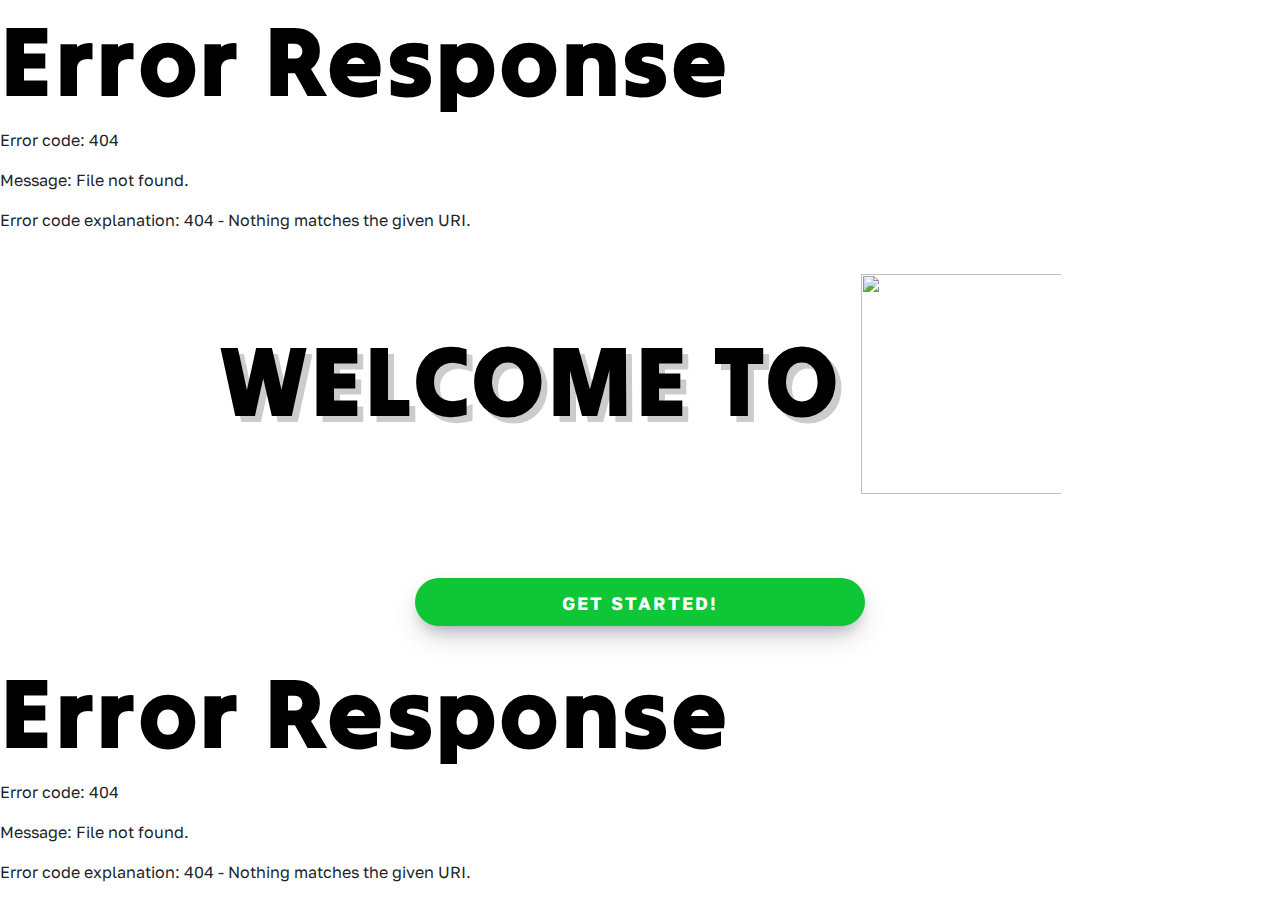
==== index.html @ 52542d6f "Update index.html" ====
<!DOCTYPE html>
<html lang="en">

<head>
    <meta charset="UTF-8">
    <meta name="viewport" content="width=device-width, initial-scale=1.0">
    <title>9x9 Welcome</title>

    <!--
    <link href="css/bootstrap-4.4.1.css" rel="stylesheet">
    only need one bootstrap link or the other -->
    <link href="https://stackpath.bootstrapcdn.com/bootstrap/4.5.2/css/bootstrap.min.css" rel="stylesheet">
    <!--
    <link href="css/font-awesome-4.7.0/css/font-awesome.min.css" rel="stylesheet">
    <link href='https://unpkg.com/boxicons@2.1.1/css/boxicons.min.css' rel='stylesheet'>
    both of these arent used
    -->

    <!--
    <link href="css/MDstyles.css" rel="stylesheet">
    <link href="css/styles.css" rel="stylesheet">
    didnt use these ended up just using index.css
    -->
    
    <link href="index.css" rel="stylesheet">

    <link rel="icon" type="image/png" href="images/main_logo.svg">
    <link href="https://fonts.googleapis.com/css2?family=Golos+Text:wght@400;700&display=swap" rel="stylesheet">
    <link href="https://fonts.googleapis.com/css2?family=Tilt+Warp&display=swap" rel="stylesheet">
</head>

<body>
    <!--
    jquery might be used by laodnavbar
    <script src="https://code.jquery.com/jquery-3.5.1.min.js"></script>
    <script src="https://cdn.jsdelivr.net/npm/@popperjs/core@2.9.2/dist/umd/popper.min.js"></script>
    <script src="https://stackpath.bootstrapcdn.com/bootstrap/4.5.2/js/bootstrap.min.js"></script>
    it seems that these scripts are not even used
    -->
    
    <script src="9x9puzzles.js"></script>
    
    <script> 
        document.addEventListener('DOMContentLoaded', function(){
            loadNavbar();
            loadFooter();
        });
    </script>

    <div class="body-container">
        <!-- Navbar -->
        <div id="navbar-placeholder"></div>

        <!-- Welcome message -->
        <div class="content-container">
            <div id="welcome">
                <div id="title-container">
                    <h1>WELCOME TO </h1>
                    <img src="/images/logos/Main Logo Light_1.svg">
                </div>
                <a href="pack1.html">
                    <button id="start-button"> Get Started! </button>
                </a>
            </div>
        </div>

        <!-- Footer -->
        <div id="footer-placeholder"></div>
    </div>
</body>

</html>
---- index.css ----
/* General Styles */
html, body {
    background-color: white;
    font-family: 'Golos Text', sans-serif;
    margin: 0;
    padding: 0;
    height: 100%;
}

/* Navbar */
.navbar-custom {
    background-color: #008CCe;
    font-size: 30pt;
    text-transform: capitalize;
    padding: 0;
}

.nav-link {
    color: white !important;
    text-decoration: none !important;
}

.navbar-nav {
    align-items: center;
}

.navbar-brand img {
    height: 45px;
    width: 130px;
}

.custom-toggler .navbar-toggler-icon {
    background-image: url("data:image/svg+xml,%3Csvg xmlns='http://www.w3.org/2000/svg' width='30' height='30' viewBox='0 0 30 30'%3E%3Cpath stroke='rgba%28255, 255, 255, 1%29' stroke-linecap='round' stroke-miterlimit='10' stroke-width='2' d='M4 7h22M4 15h22M4 23h22'/%3E%3C/svg%3E");
}

/* Dropdown */
.dropdown-item a:link {
    color: black;
}

/* Body Container */
.body-container {
    display: flex;
    flex-direction: column;
    min-height: 100vh;
}

/* Content */
.content-container {
    flex-grow: 1;
    display: flex;
    align-items: center;
    justify-content: center;
}

/* Welcome Title */
#welcome {
    text-align: center;
    text-shadow: 6px 6px 0px rgba(0, 0, 0, 0.2);
    animation: fadeIn 2s ease-in-out;
}

@keyframes fadeIn {
    from {
        opacity: 0;
    }
    to {
        opacity: 1;
    }
}

/* Title Container */
#title-container {
    display: flex;
    align-items: center;
    justify-content: center;
    padding-bottom: 10%;
}

h1 {
    color: black;
    text-transform: capitalize;
    font-size: 75pt;
    font-family: 'Tilt Warp', sans-serif;
    font-weight: bold;
    letter-spacing: 1.6px;
    cursor: default;
}

img {
    align-items: center;
    width: 220px;
    height: 220px;
    padding-left: 20px;
}

i {
    font-size: 30pt;
}

a:visited {
    color: white;
}

/* Buttons */
#start-button,
#already-button {
    display: inline-block;
    width: 450px;
    outline: none;
    cursor: pointer;
    font-size: 18px;
    line-height: 48px;
    border-radius: 300px;
    transition: background-color .4s, border-color .4s, color .4s, box-shadow .4s, filter .4s;
    border: 1px solid transparent;
    letter-spacing: 2px;
    min-width: 160px;
    text-transform: uppercase;
    font-weight: 700;
    text-align: center;
    padding: 0 48px;
    color: #fff;
    height: 48px;
    font-family: 'Golos Text', sans-serif;
    box-shadow: rgba(50, 50, 93, 0.25) 0px 13px 27px -5px, rgba(0, 0, 0, 0.3) 0px 8px 16px -8px;
}

#start-button {
    background-color: rgb(14, 198, 54);
}

#already-button {
    background-color: rgb(208, 25, 119);
    margin-top: 50px;
}

#start-button:hover {
    transform: scale(1.04);
    background-color: #21e065;
}

#already-button:hover {
    transform: scale(1.04);
    background-color: #ed51e0;
}

/* Responsive Design */
@media (max-width: 1200px) {
    h1 {
        font-size: 50pt;
    }

    img {
        width: 180px;
        height: 180px;
    }

    #start-button,
    #already-button {
        width: 300px;
        font-size: 16px;
    }
}

@media (max-width: 992px) {
    h1 {
        font-size: 35pt;
    }

    img {
        width: 100px;
        height: 100px;
    }

    #start-button,
    #already-button {
        width: 200px;
        font-size: 12px;
    }
}
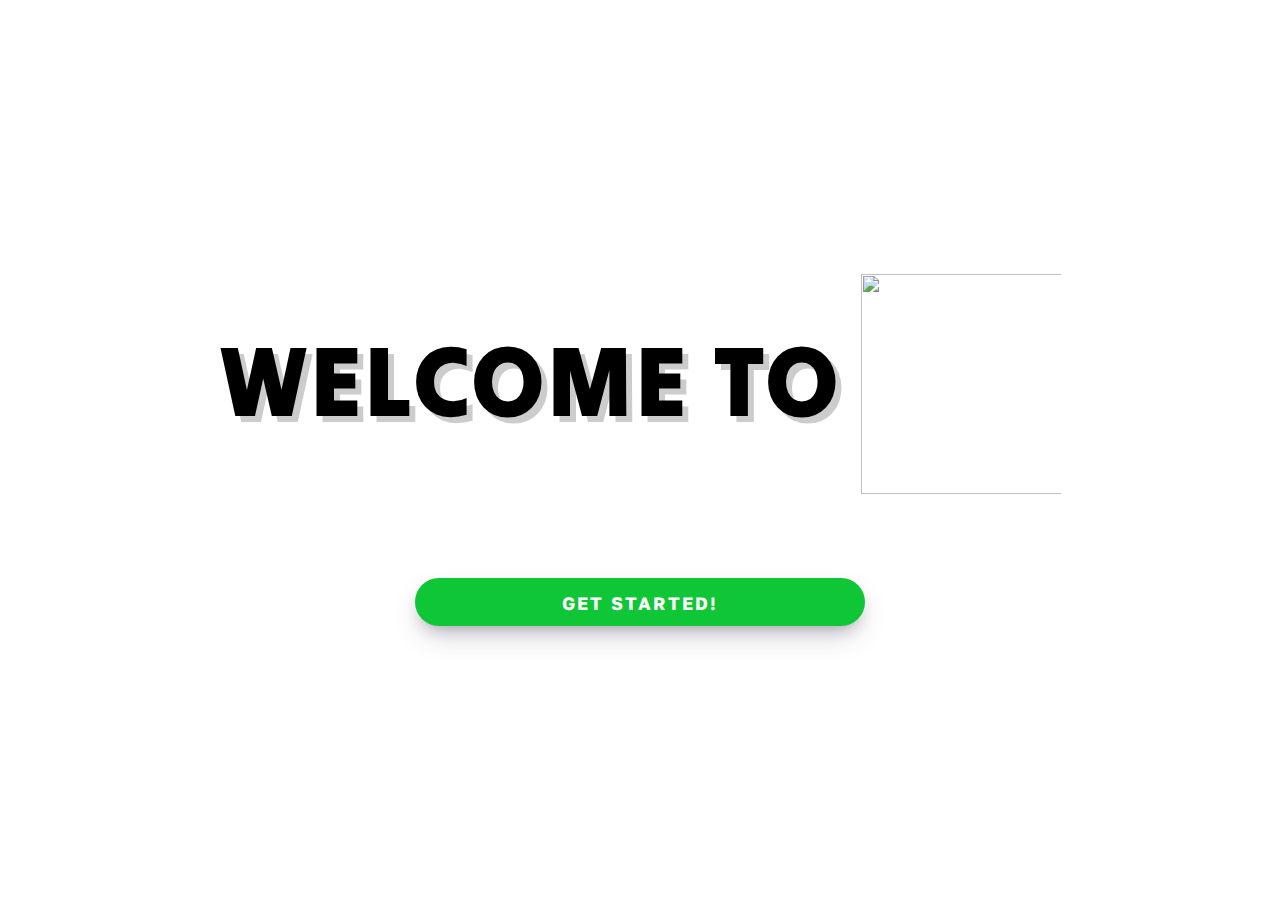
==== commit da92934d: "Update index.html" ====
--- a/index.html
+++ b/index.html
@@ -36,7 +36,7 @@
     <script src="https://cdn.jsdelivr.net/npm/@popperjs/core@2.9.2/dist/umd/popper.min.js"></script>
     <script src="https://stackpath.bootstrapcdn.com/bootstrap/4.5.2/js/bootstrap.min.js"></script>
     it seems that these scripts are not even used
-    -->
+    
     
     <script src="9x9puzzles.js"></script>
     
@@ -46,6 +46,7 @@
             loadFooter();
         });
     </script>
+    -->
 
     <div class="body-container">
         <!-- Navbar -->
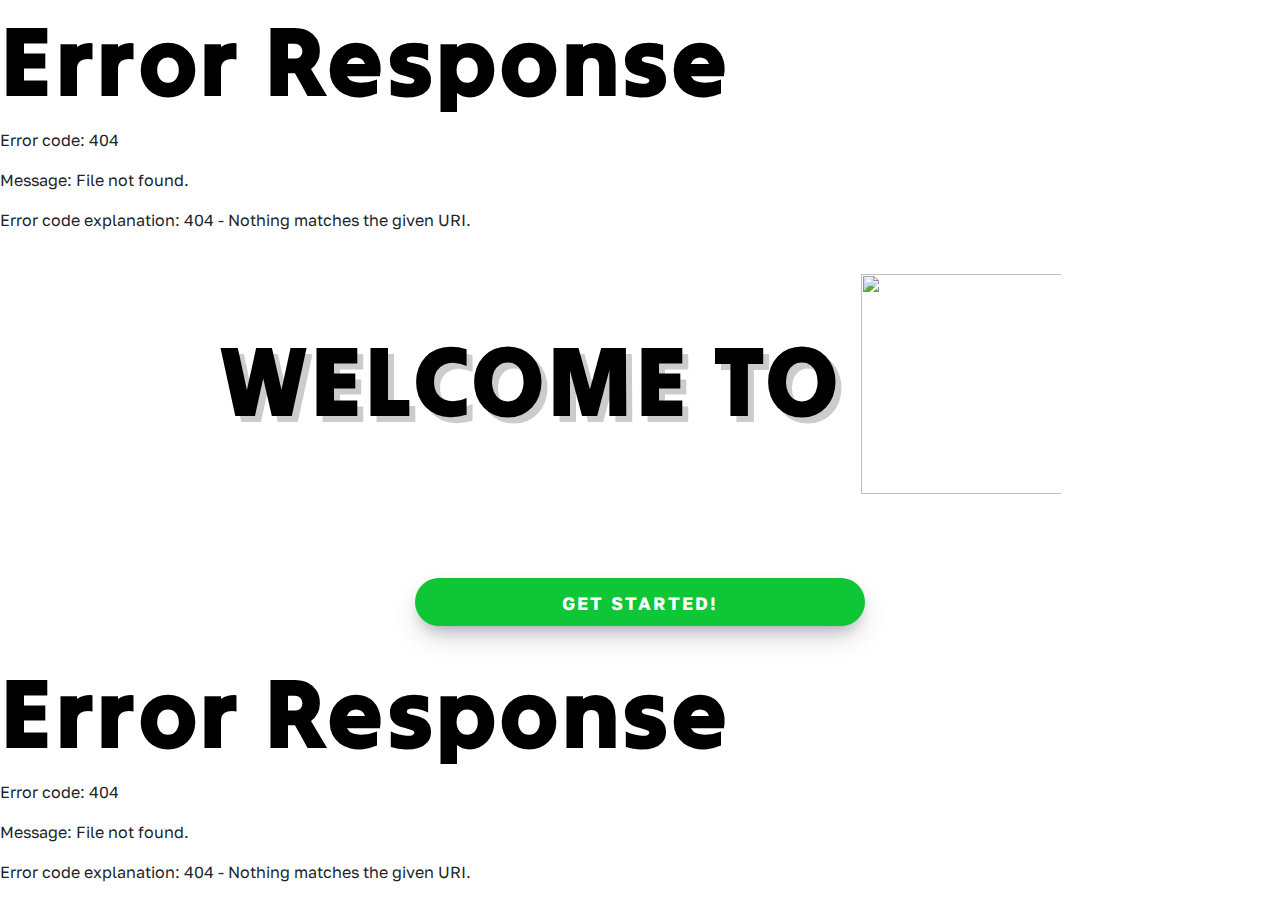
==== commit 6f20252a: "Update index.html" ====
--- a/index.html
+++ b/index.html
@@ -30,23 +30,20 @@
 </head>
 
 <body>
-    <!--
-    jquery might be used by laodnavbar
+    <!-- --->
     <script src="https://code.jquery.com/jquery-3.5.1.min.js"></script>
     <script src="https://cdn.jsdelivr.net/npm/@popperjs/core@2.9.2/dist/umd/popper.min.js"></script>
     <script src="https://stackpath.bootstrapcdn.com/bootstrap/4.5.2/js/bootstrap.min.js"></script>
-    it seems that these scripts are not even used
+    <!--it seems that these scripts are not even used-->
     
     
     <script src="9x9puzzles.js"></script>
-    
     <script> 
         document.addEventListener('DOMContentLoaded', function(){
             loadNavbar();
             loadFooter();
         });
     </script>
-    -->
 
     <div class="body-container">
         <!-- Navbar -->
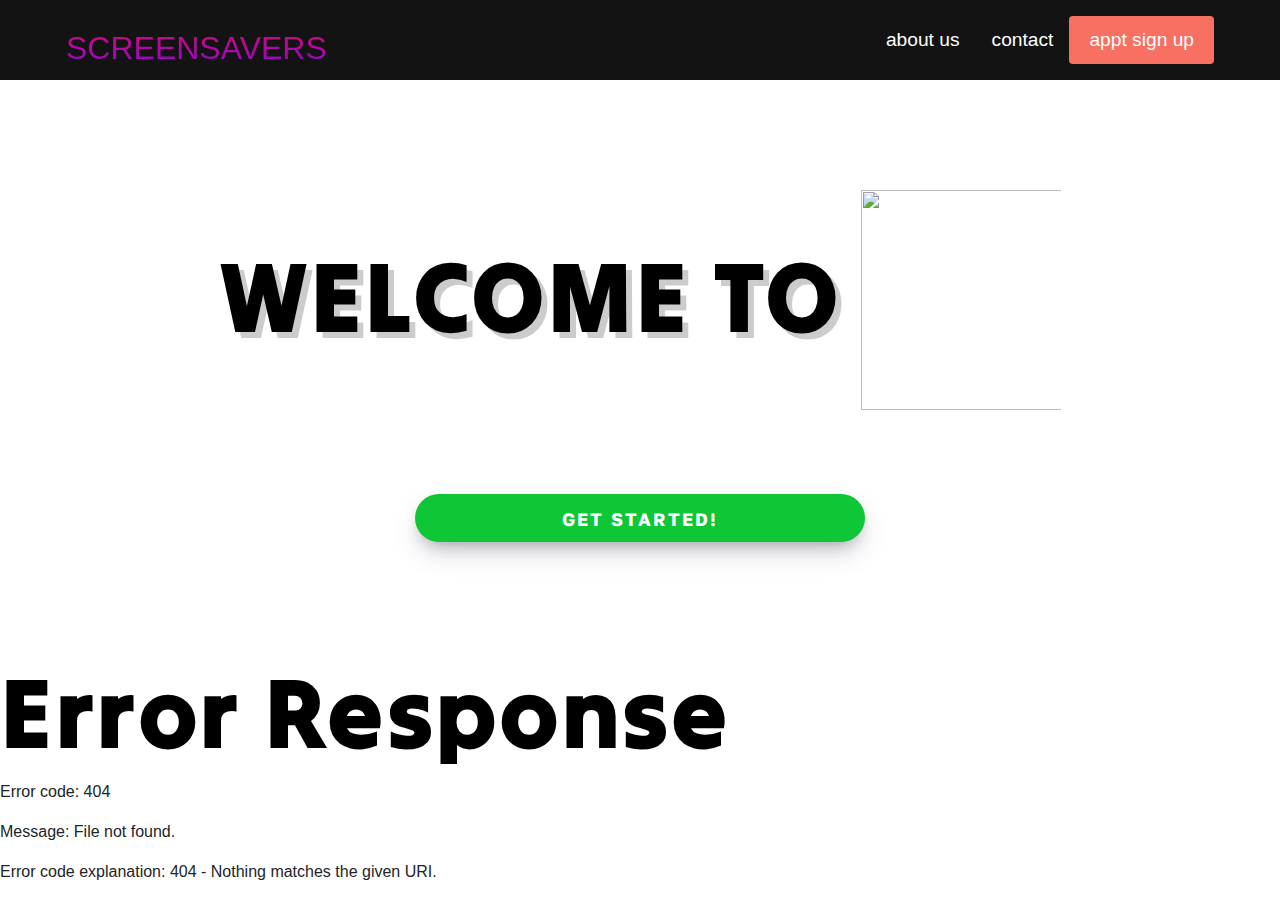
==== commit 79d07be6: "Update index.html" ====
--- a/index.html
+++ b/index.html
@@ -23,7 +23,8 @@
     -->
     
     <link href="index.css" rel="stylesheet">
-
+    <link href="navbar.css" rel="stylesheet">
+    
     <link rel="icon" type="image/png" href="images/main_logo.svg">
     <link href="https://fonts.googleapis.com/css2?family=Golos+Text:wght@400;700&display=swap" rel="stylesheet">
     <link href="https://fonts.googleapis.com/css2?family=Tilt+Warp&display=swap" rel="stylesheet">
--- a/index.css
+++ b/index.css
@@ -12,7 +12,7 @@
     background-color: #008CCe;
     font-size: 30pt;
     text-transform: capitalize;
-    padding: 0;
+    padding: 1;
 }
 
 .nav-link {
--- a/navbar.css
+++ b/navbar.css
@@ -0,0 +1,196 @@
+*{
+    box-sizing: border-box;
+    margin: 0;
+    padding: 0;
+    font-family: 'Kumbh Sans', sans-serif;
+}
+
+.navbar{
+    background: #131313;
+    height: 80px;
+    display: flex;
+    justify-content: center;
+    align-items: center;
+    font-size: 1.2rem;
+    position: sticky;
+    top: 0;
+    z-index: 999;
+}
+
+.navbar__container{
+    display: flex;
+    justify-content: space-between;
+    height: 80px;
+    z-index: 1;
+    width: 100%;
+    max-width: 1300px;
+    margin: 0 auto;
+    padding: 0 50px;
+}
+
+#navbar__logo{
+    background-color: #ff8177;
+    background-image: linear-gradient(to top, #6308ff 0%, #ff0844 100%);
+    background-size: 100%;
+    -webkit-background-clip: text;
+    -moz-background-clip: text;
+    -webkit-text-fill-color: transparent;
+    -moz-text-fill-color: transparent;
+    display:flex;
+    align-items: center;
+    cursor: pointer;
+    text-decoration: none;
+    font-size: 2rem;
+}
+
+
+.navbar__menu{
+    display:flex;
+    align-items:center;
+    list-style: none;
+    text-align: center;
+}
+
+.navbar__item{
+    height: 80px;
+}
+
+.navbar__links{
+    color: #fff;
+    display: flex;
+    align-items: center;
+    justify-content: center;
+    text-decoration: none;
+    padding: 0 1rem;
+    height: 100%;
+}
+
+.navbar_btn{
+    display: flex;
+    justify-content: center;
+    align-items: center;
+    padding: 0 1rem;
+    width: 100%;
+}
+
+.button{
+    display: flex;
+    justify-content: center;
+    align-items: center;
+    text-decoration: none;
+    padding: 10px 20px;
+    height: 100%;
+    width: 100%;
+    border: none;
+    outline: none;
+    border-radius: 4px;
+    background: #f77062;
+    color: #fff;
+}
+
+.button:hover{
+    background: #4837ff;
+    transition: all .3s ease;
+}
+
+.navbar__links:hover{
+    color: #f77062;
+    transition: all .3s ease;
+}
+
+@media screen and (max-width: 960px){
+    .navbar__container{
+        display: flex;
+        justify-content: space-between;
+        height: 80px;
+        z-index: 1;
+        width: 100%;
+        max-width: 1300px;
+        padding: 0;
+    }
+
+    .navbar__menu{
+        display: grid;
+        grid-template-columns:auto;
+        margin: 0;
+        width: 100%;
+        position: absolute;
+        top: -1000px;
+        opacity: 0; 
+        transition: all .5s ease;
+        height: 50vh;
+        z-index: -1;
+        background: #131313;
+    }
+
+    .navbar__menu.active{
+        background: #131313;
+        top: 100%;
+        opacity: 1;
+        transition: all .5s ease;
+        z-index: 99;
+        height: 50vh;
+        font-size: 1.6rem;
+    }
+
+    #navbar__logo{
+        padding-left: 25px;
+    }
+    
+    .navbar__toggle .bar{
+        width: 25px;
+        height: 3px;
+        margin: 5px auto;
+        transition: all 0.7s ease-in-out;
+        background: #fff;
+    }
+
+    .navbar__item{
+        width: 100%;
+    }
+
+    .navbar__links{
+        text-align: center;
+        padding: 2rem;
+        width: 100%;
+        display: table;
+    }
+
+    #mobile-menu{
+        position: absolute;
+        top: 20%;
+        right: 5%;
+        transform: translate(5%, 20%);
+    }
+
+    .navbar__btn{
+        display: flex;
+        justify-content: center;
+        padding-bottom: 2rem;
+    }
+
+    .button{
+        display: flex;
+        justify-content: center;
+        align-items: center;
+        width: 40%;
+        height: 80px;
+        margin: 0;
+    }
+
+    .navbar__toggle .bar{
+        display: block;
+        cursor: pointer;
+    }
+
+    #mobile-menu.is-active .bar:nth-child(2){
+        opacity: 0;
+    }
+    #mobile-menu.is-active .bar:nth-child(1){
+        transform: translateY(8px) rotate(45deg);
+    }
+
+    #mobile-menu.is-active .bar:nth-child(3){
+        transform: translateY(-8px) rotate(-45deg);
+    }
+}
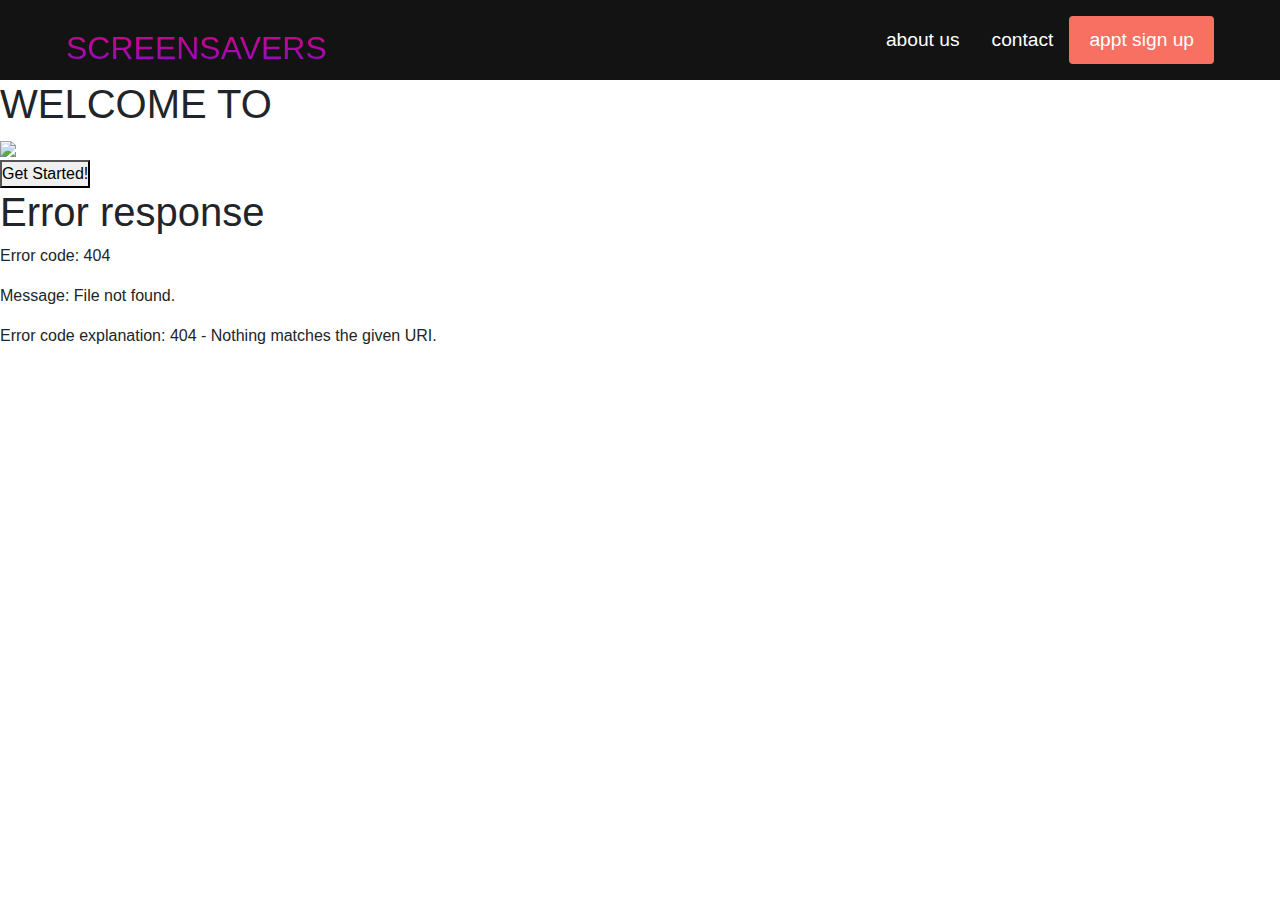
==== commit ea05b6ea: "Update index.html" ====
--- a/index.html
+++ b/index.html
@@ -5,7 +5,6 @@
     <meta charset="UTF-8">
     <meta name="viewport" content="width=device-width, initial-scale=1.0">
     <title>9x9 Welcome</title>
-
     <!--
     <link href="css/bootstrap-4.4.1.css" rel="stylesheet">
     only need one bootstrap link or the other -->
@@ -20,9 +19,10 @@
     <link href="css/MDstyles.css" rel="stylesheet">
     <link href="css/styles.css" rel="stylesheet">
     didnt use these ended up just using index.css
+     <link href="index.css" rel="stylesheet">
     -->
     
-    <link href="index.css" rel="stylesheet">
+   
     <link href="navbar.css" rel="stylesheet">
     
     <link rel="icon" type="image/png" href="images/main_logo.svg">
--- a/index.css
+++ b/index.css
@@ -1,4 +1,5 @@
 /* General Styles */
+
 html, body {
     background-color: white;
     font-family: 'Golos Text', sans-serif;
@@ -7,31 +8,7 @@
     height: 100%;
 }
 
-/* Navbar */
-.navbar-custom {
-    background-color: #008CCe;
-    font-size: 30pt;
-    text-transform: capitalize;
-    padding: 1;
-}
 
-.nav-link {
-    color: white !important;
-    text-decoration: none !important;
-}
-
-.navbar-nav {
-    align-items: center;
-}
-
-.navbar-brand img {
-    height: 45px;
-    width: 130px;
-}
-
-.custom-toggler .navbar-toggler-icon {
-    background-image: url("data:image/svg+xml,%3Csvg xmlns='http://www.w3.org/2000/svg' width='30' height='30' viewBox='0 0 30 30'%3E%3Cpath stroke='rgba%28255, 255, 255, 1%29' stroke-linecap='round' stroke-miterlimit='10' stroke-width='2' d='M4 7h22M4 15h22M4 23h22'/%3E%3C/svg%3E");
-}
 
 /* Dropdown */
 .dropdown-item a:link {
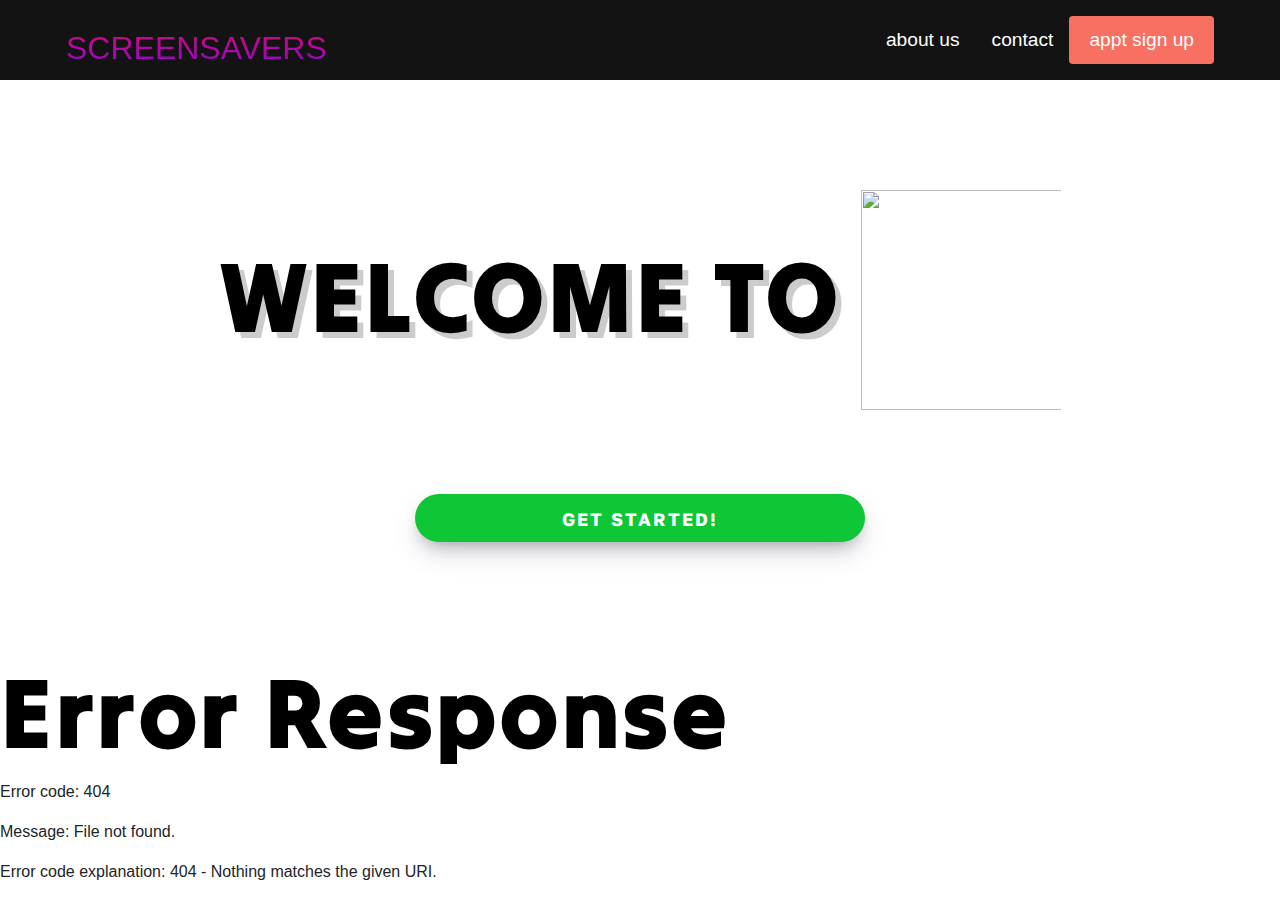
==== commit b3940204: "Update index.html" ====
--- a/index.html
+++ b/index.html
@@ -19,10 +19,9 @@
     <link href="css/MDstyles.css" rel="stylesheet">
     <link href="css/styles.css" rel="stylesheet">
     didnt use these ended up just using index.css
-     <link href="index.css" rel="stylesheet">
     -->
-    
-   
+
+    <link href="index.css" rel="stylesheet">
     <link href="navbar.css" rel="stylesheet">
     
     <link rel="icon" type="image/png" href="images/main_logo.svg">
